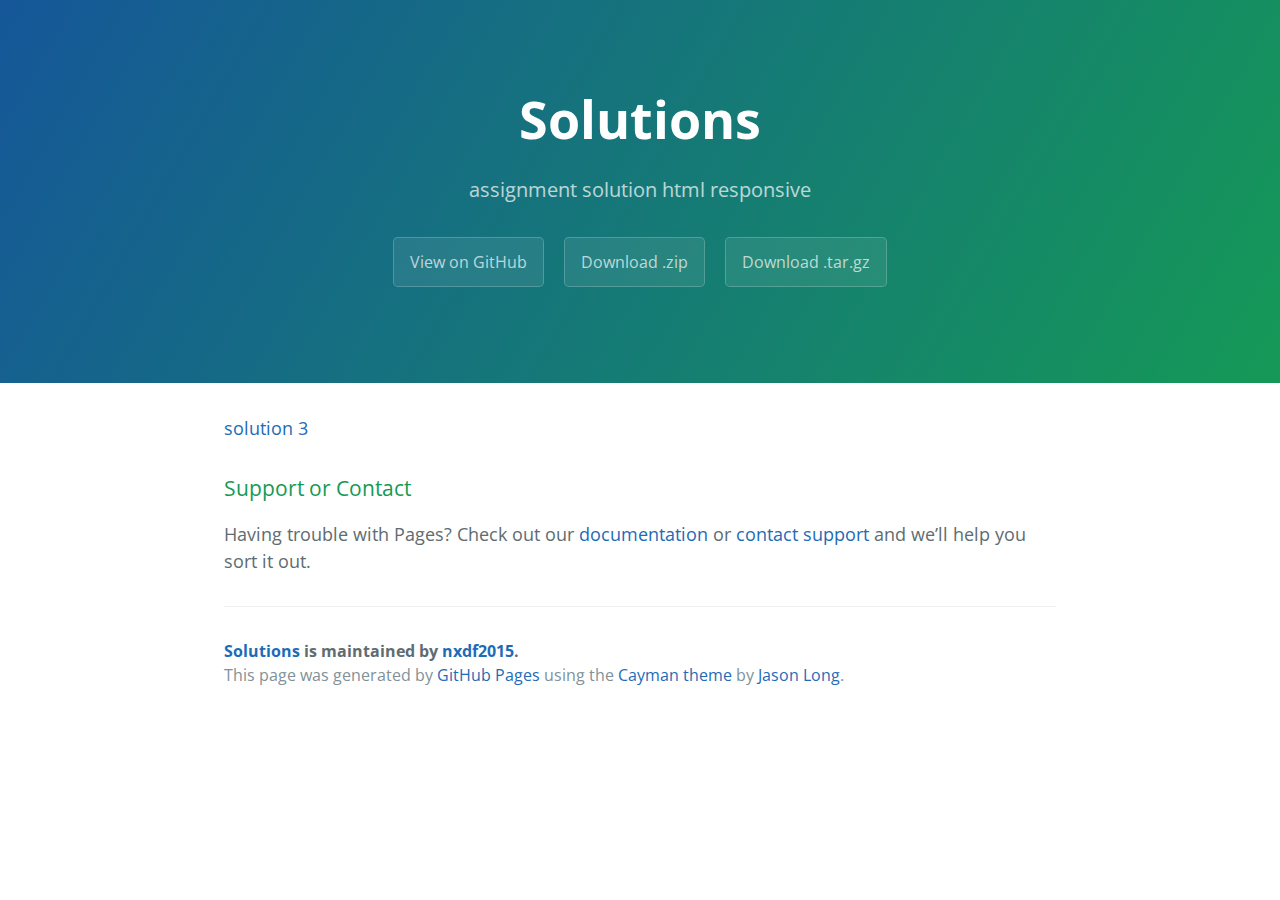
==== index.html @ d94275b3 "Create gh-pages branch via GitHub" ====
<!DOCTYPE html>
<html lang="en-us">
  <head>
    <meta charset="UTF-8">
    <title>Solutions by nxdf2015</title>
    <meta name="viewport" content="width=device-width, initial-scale=1">
    <link rel="stylesheet" type="text/css" href="stylesheets/normalize.css" media="screen">
    <link href='https://fonts.googleapis.com/css?family=Open+Sans:400,700' rel='stylesheet' type='text/css'>
    <link rel="stylesheet" type="text/css" href="stylesheets/stylesheet.css" media="screen">
    <link rel="stylesheet" type="text/css" href="stylesheets/github-light.css" media="screen">
  </head>
  <body>
    <section class="page-header">
      <h1 class="project-name">Solutions</h1>
      <h2 class="project-tagline">assignment solution html responsive</h2>
      <a href="https://github.com/nxdf2015/solutions" class="btn">View on GitHub</a>
      <a href="https://github.com/nxdf2015/solutions/zipball/master" class="btn">Download .zip</a>
      <a href="https://github.com/nxdf2015/solutions/tarball/master" class="btn">Download .tar.gz</a>
    </section>

    <section class="main-content">
      <p><a href="http://nxdf2015.github.io/solutions.module3-assignment2">solution 3</a></p>

<h3>
<a id="support-or-contact" class="anchor" href="#support-or-contact" aria-hidden="true"><span aria-hidden="true" class="octicon octicon-link"></span></a>Support or Contact</h3>

<p>Having trouble with Pages? Check out our <a href="https://help.github.com/pages">documentation</a> or <a href="https://github.com/contact">contact support</a> and we’ll help you sort it out.</p>

      <footer class="site-footer">
        <span class="site-footer-owner"><a href="https://github.com/nxdf2015/solutions">Solutions</a> is maintained by <a href="https://github.com/nxdf2015">nxdf2015</a>.</span>

        <span class="site-footer-credits">This page was generated by <a href="https://pages.github.com">GitHub Pages</a> using the <a href="https://github.com/jasonlong/cayman-theme">Cayman theme</a> by <a href="https://twitter.com/jasonlong">Jason Long</a>.</span>
      </footer>

    </section>

  
  </body>
</html>
---- stylesheets/stylesheet.css ----
* {
  box-sizing: border-box; }

body {
  padding: 0;
  margin: 0;
  font-family: "Open Sans", "Helvetica Neue", Helvetica, Arial, sans-serif;
  font-size: 16px;
  line-height: 1.5;
  color: #606c71; }

a {
  color: #1e6bb8;
  text-decoration: none; }
  a:hover {
    text-decoration: underline; }

.btn {
  display: inline-block;
  margin-bottom: 1rem;
  color: rgba(255, 255, 255, 0.7);
  background-color: rgba(255, 255, 255, 0.08);
  border-color: rgba(255, 255, 255, 0.2);
  border-style: solid;
  border-width: 1px;
  border-radius: 0.3rem;
  transition: color 0.2s, background-color 0.2s, border-color 0.2s; }
  .btn + .btn {
    margin-left: 1rem; }

.btn:hover {
  color: rgba(255, 255, 255, 0.8);
  text-decoration: none;
  background-color: rgba(255, 255, 255, 0.2);
  border-color: rgba(255, 255, 255, 0.3); }

@media screen and (min-width: 64em) {
  .btn {
    padding: 0.75rem 1rem; } }

@media screen and (min-width: 42em) and (max-width: 64em) {
  .btn {
    padding: 0.6rem 0.9rem;
    font-size: 0.9rem; } }

@media screen and (max-width: 42em) {
  .btn {
    display: block;
    width: 100%;
    padding: 0.75rem;
    font-size: 0.9rem; }
    .btn + .btn {
      margin-top: 1rem;
      margin-left: 0; } }

.page-header {
  color: #fff;
  text-align: center;
  background-color: #159957;
  background-image: linear-gradient(120deg, #155799, #159957); }

@media screen and (min-width: 64em) {
  .page-header {
    padding: 5rem 6rem; } }

@media screen and (min-width: 42em) and (max-width: 64em) {
  .page-header {
    padding: 3rem 4rem; } }

@media screen and (max-width: 42em) {
  .page-header {
    padding: 2rem 1rem; } }

.project-name {
  margin-top: 0;
  margin-bottom: 0.1rem; }

@media screen and (min-width: 64em) {
  .project-name {
    font-size: 3.25rem; } }

@media screen and (min-width: 42em) and (max-width: 64em) {
  .project-name {
    font-size: 2.25rem; } }

@media screen and (max-width: 42em) {
  .project-name {
    font-size: 1.75rem; } }

.project-tagline {
  margin-bottom: 2rem;
  font-weight: normal;
  opacity: 0.7; }

@media screen and (min-width: 64em) {
  .project-tagline {
    font-size: 1.25rem; } }

@media screen and (min-width: 42em) and (max-width: 64em) {
  .project-tagline {
    font-size: 1.15rem; } }

@media screen and (max-width: 42em) {
  .project-tagline {
    font-size: 1rem; } }

.main-content :first-child {
  margin-top: 0; }
.main-content img {
  max-width: 100%; }
.main-content h1, .main-content h2, .main-content h3, .main-content h4, .main-content h5, .main-content h6 {
  margin-top: 2rem;
  margin-bottom: 1rem;
  font-weight: normal;
  color: #159957; }
.main-content p {
  margin-bottom: 1em; }
.main-content code {
  padding: 2px 4px;
  font-family: Consolas, "Liberation Mono", Menlo, Courier, monospace;
  font-size: 0.9rem;
  color: #383e41;
  background-color: #f3f6fa;
  border-radius: 0.3rem; }
.main-content pre {
  padding: 0.8rem;
  margin-top: 0;
  margin-bottom: 1rem;
  font: 1rem Consolas, "Liberation Mono", Menlo, Courier, monospace;
  color: #567482;
  word-wrap: normal;
  background-color: #f3f6fa;
  border: solid 1px #dce6f0;
  border-radius: 0.3rem; }
  .main-content pre > code {
    padding: 0;
    margin: 0;
    font-size: 0.9rem;
    color: #567482;
    word-break: normal;
    white-space: pre;
    background: transparent;
    border: 0; }
.main-content .highlight {
  margin-bottom: 1rem; }
  .main-content .highlight pre {
    margin-bottom: 0;
    word-break: normal; }
.main-content .highlight pre, .main-content pre {
  padding: 0.8rem;
  overflow: auto;
  font-size: 0.9rem;
  line-height: 1.45;
  border-radius: 0.3rem; }
.main-content pre code, .main-content pre tt {
  display: inline;
  max-width: initial;
  padding: 0;
  margin: 0;
  overflow: initial;
  line-height: inherit;
  word-wrap: normal;
  background-color: transparent;
  border: 0; }
  .main-content pre code:before, .main-content pre code:after, .main-content pre tt:before, .main-content pre tt:after {
    content: normal; }
.main-content ul, .main-content ol {
  margin-top: 0; }
.main-content blockquote {
  padding: 0 1rem;
  margin-left: 0;
  color: #819198;
  border-left: 0.3rem solid #dce6f0; }
  .main-content blockquote > :first-child {
    margin-top: 0; }
  .main-content blockquote > :last-child {
    margin-bottom: 0; }
.main-content table {
  display: block;
  width: 100%;
  overflow: auto;
  word-break: normal;
  word-break: keep-all; }
  .main-content table th {
    font-weight: bold; }
  .main-content table th, .main-content table td {
    padding: 0.5rem 1rem;
    border: 1px solid #e9ebec; }
.main-content dl {
  padding: 0; }
  .main-content dl dt {
    padding: 0;
    margin-top: 1rem;
    font-size: 1rem;
    font-weight: bold; }
  .main-content dl dd {
    padding: 0;
    margin-bottom: 1rem; }
.main-content hr {
  height: 2px;
  padding: 0;
  margin: 1rem 0;
  background-color: #eff0f1;
  border: 0; }

@media screen and (min-width: 64em) {
  .main-content {
    max-width: 64rem;
    padding: 2rem 6rem;
    margin: 0 auto;
    font-size: 1.1rem; } }

@media screen and (min-width: 42em) and (max-width: 64em) {
  .main-content {
    padding: 2rem 4rem;
    font-size: 1.1rem; } }

@media screen and (max-width: 42em) {
  .main-content {
    padding: 2rem 1rem;
    font-size: 1rem; } }

.site-footer {
  padding-top: 2rem;
  margin-top: 2rem;
  border-top: solid 1px #eff0f1; }

.site-footer-owner {
  display: block;
  font-weight: bold; }

.site-footer-credits {
  color: #819198; }

@media screen and (min-width: 64em) {
  .site-footer {
    font-size: 1rem; } }

@media screen and (min-width: 42em) and (max-width: 64em) {
  .site-footer {
    font-size: 1rem; } }

@media screen and (max-width: 42em) {
  .site-footer {
    font-size: 0.9rem; } }
---- stylesheets/github-light.css ----
/*
The MIT License (MIT)

Copyright (c) 2015 GitHub, Inc.

Permission is hereby granted, free of charge, to any person obtaining a copy
of this software and associated documentation files (the "Software"), to deal
in the Software without restriction, including without limitation the rights
to use, copy, modify, merge, publish, distribute, sublicense, and/or sell
copies of the Software, and to permit persons to whom the Software is
furnished to do so, subject to the following conditions:

The above copyright notice and this permission notice shall be included in all
copies or substantial portions of the Software.

THE SOFTWARE IS PROVIDED "AS IS", WITHOUT WARRANTY OF ANY KIND, EXPRESS OR
IMPLIED, INCLUDING BUT NOT LIMITED TO THE WARRANTIES OF MERCHANTABILITY,
FITNESS FOR A PARTICULAR PURPOSE AND NONINFRINGEMENT. IN NO EVENT SHALL THE
AUTHORS OR COPYRIGHT HOLDERS BE LIABLE FOR ANY CLAIM, DAMAGES OR OTHER
LIABILITY, WHETHER IN AN ACTION OF CONTRACT, TORT OR OTHERWISE, ARISING FROM,
OUT OF OR IN CONNECTION WITH THE SOFTWARE OR THE USE OR OTHER DEALINGS IN THE
SOFTWARE.

*/

.pl-c /* comment */ {
  color: #969896;
}

.pl-c1      /* constant, markup.raw, meta.diff.header, meta.module-reference, meta.property-name, support, support.constant, support.variable, variable.other.constant */,
.pl-s .pl-v /* string variable */ {
  color: #0086b3;
}

.pl-e  /* entity */,
.pl-en /* entity.name */ {
  color: #795da3;
}

.pl-s .pl-s1 /* string source */,
.pl-smi      /* storage.modifier.import, storage.modifier.package, storage.type.java, variable.other, variable.parameter.function */ {
  color: #333;
}

.pl-ent /* entity.name.tag */ {
  color: #63a35c;
}

.pl-k /* keyword, storage, storage.type */ {
  color: #a71d5d;
}

.pl-pds              /* punctuation.definition.string, string.regexp.character-class */,
.pl-s                /* string */,
.pl-s .pl-pse .pl-s1 /* string punctuation.section.embedded source */,
.pl-sr               /* string.regexp */,
.pl-sr .pl-cce       /* string.regexp constant.character.escape */,
.pl-sr .pl-sra       /* string.regexp string.regexp.arbitrary-repitition */,
.pl-sr .pl-sre       /* string.regexp source.ruby.embedded */ {
  color: #183691;
}

.pl-v /* variable */ {
  color: #ed6a43;
}

.pl-id /* invalid.deprecated */ {
  color: #b52a1d;
}

.pl-ii /* invalid.illegal */ {
  background-color: #b52a1d;
  color: #f8f8f8;
}

.pl-sr .pl-cce /* string.regexp constant.character.escape */ {
  color: #63a35c;
  font-weight: bold;
}

.pl-ml /* markup.list */ {
  color: #693a17;
}

.pl-mh        /* markup.heading */,
.pl-mh .pl-en /* markup.heading entity.name */,
.pl-ms        /* meta.separator */ {
  color: #1d3e81;
  font-weight: bold;
}

.pl-mq /* markup.quote */ {
  color: #008080;
}

.pl-mi /* markup.italic */ {
  color: #333;
  font-style: italic;
}

.pl-mb /* markup.bold */ {
  color: #333;
  font-weight: bold;
}

.pl-md /* markup.deleted, meta.diff.header.from-file */ {
  background-color: #ffecec;
  color: #bd2c00;
}

.pl-mi1 /* markup.inserted, meta.diff.header.to-file */ {
  background-color: #eaffea;
  color: #55a532;
}

.pl-mdr /* meta.diff.range */ {
  color: #795da3;
  font-weight: bold;
}

.pl-mo /* meta.output */ {
  color: #1d3e81;
}
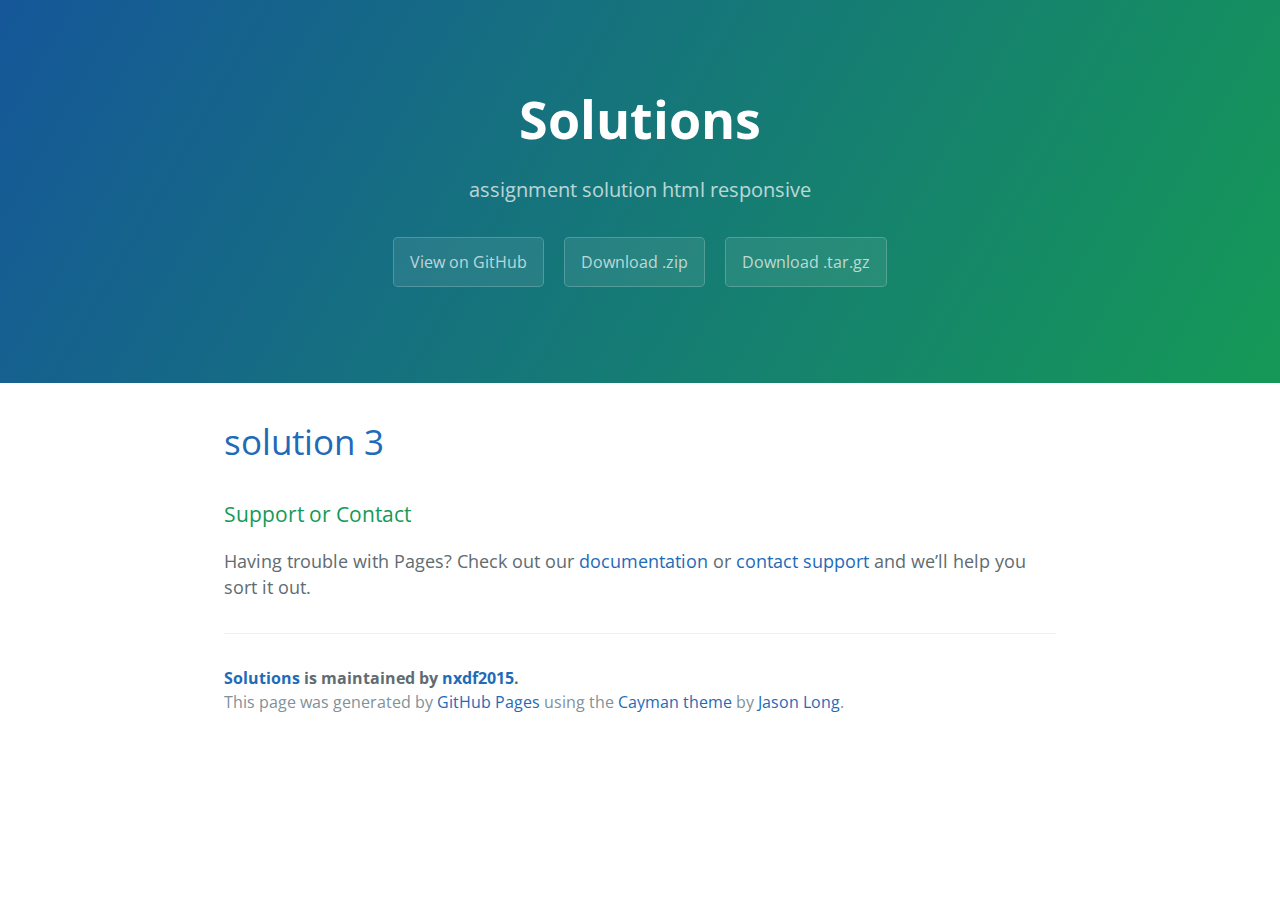
==== commit 95c5fcbb: "Create gh-pages branch via GitHub" ====
--- a/index.html
+++ b/index.html
@@ -19,7 +19,9 @@
     </section>
 
     <section class="main-content">
-      <p><a href="http://nxdf2015.github.io/solutions.module3-assignment2">solution 3</a></p>
+      <h1>
+<a id="solution-3" class="anchor" href="#solution-3" aria-hidden="true"><span aria-hidden="true" class="octicon octicon-link"></span></a><a href="http://nxdf2015.github.io/solutions/module3-assignment2/">solution 3</a>
+</h1>
 
 <h3>
 <a id="support-or-contact" class="anchor" href="#support-or-contact" aria-hidden="true"><span aria-hidden="true" class="octicon octicon-link"></span></a>Support or Contact</h3>
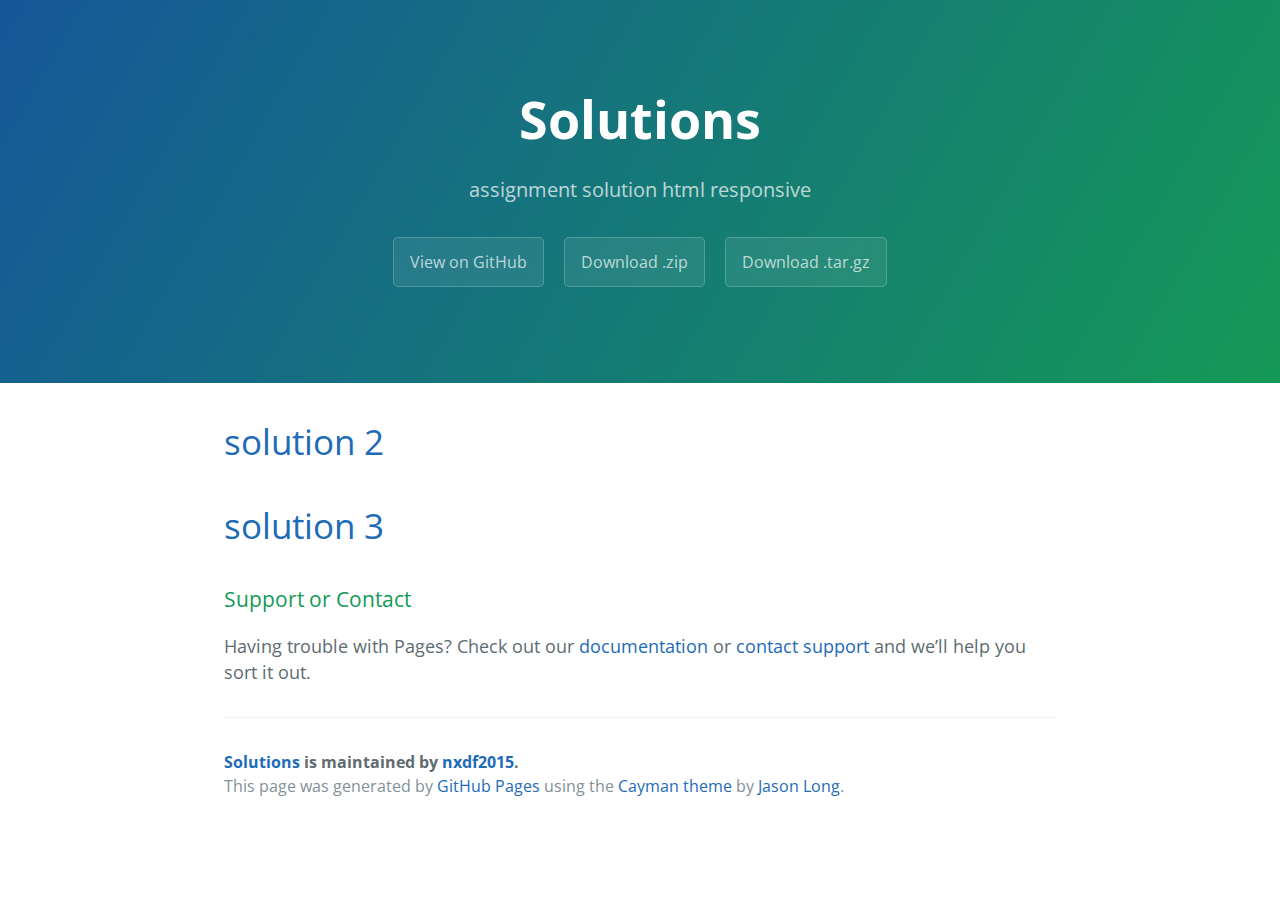
==== commit e257d7d7: "Create gh-pages branch via GitHub" ====
--- a/index.html
+++ b/index.html
@@ -20,6 +20,10 @@
 
     <section class="main-content">
       <h1>
+<a id="solution-2" class="anchor" href="#solution-2" aria-hidden="true"><span aria-hidden="true" class="octicon octicon-link"></span></a><a href="http://nxdf2015.github.io/solutions/module3-assignment1/">solution 2</a>
+</h1>
+
+<h1>
 <a id="solution-3" class="anchor" href="#solution-3" aria-hidden="true"><span aria-hidden="true" class="octicon octicon-link"></span></a><a href="http://nxdf2015.github.io/solutions/module3-assignment2/">solution 3</a>
 </h1>
 
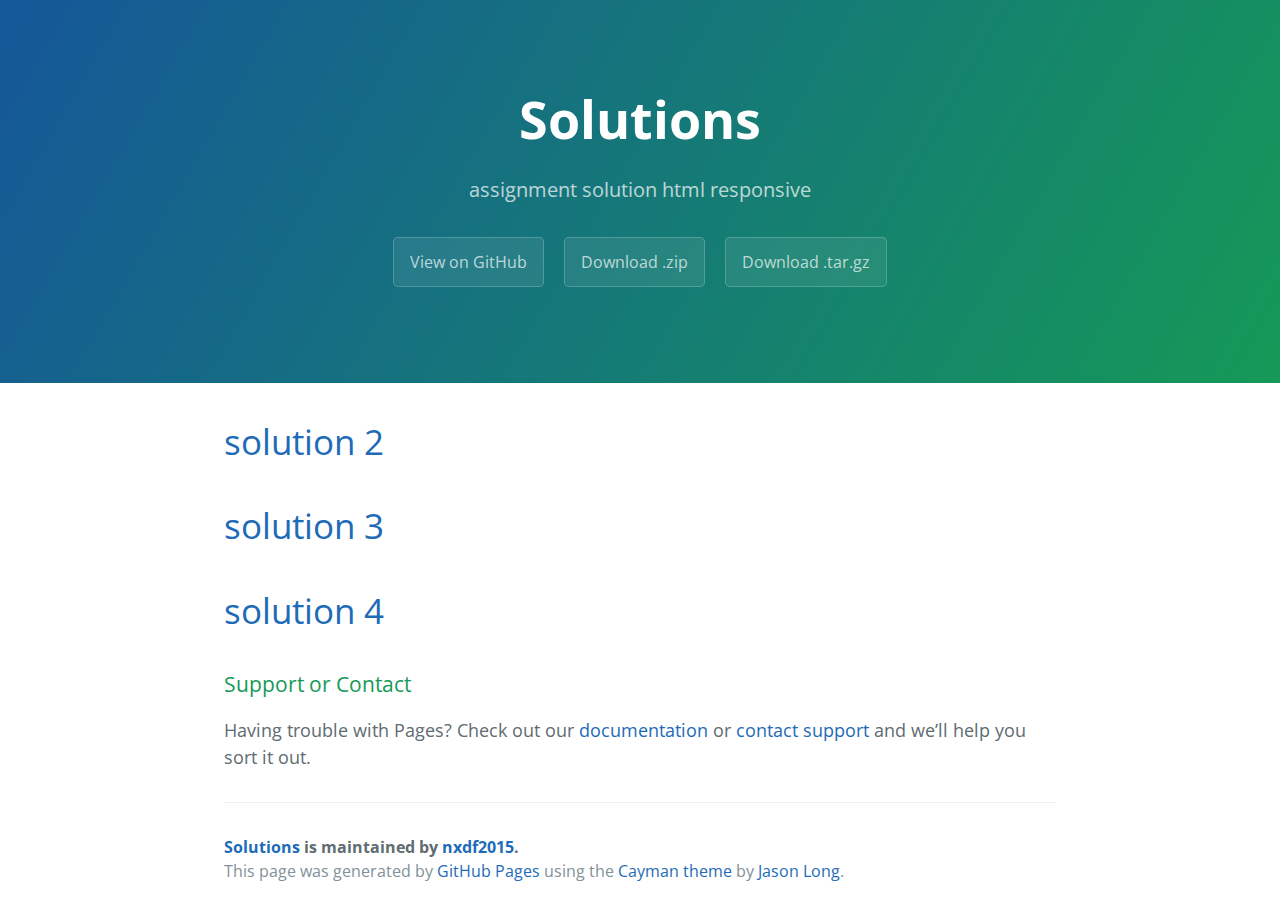
==== commit 1a08d866: "Create gh-pages branch via GitHub" ====
--- a/index.html
+++ b/index.html
@@ -20,11 +20,15 @@
 
     <section class="main-content">
       <h1>
-<a id="solution-2" class="anchor" href="#solution-2" aria-hidden="true"><span aria-hidden="true" class="octicon octicon-link"></span></a><a href="http://nxdf2015.github.io/solutions/module3-assignment1/">solution 2</a>
+<a id="solution-2" class="anchor" href="#solution-2" aria-hidden="true"><span aria-hidden="true" class="octicon octicon-link"></span></a><a href="http://nxdf2015.github.io/solutions/module4-assignment2/">solution 2</a>
 </h1>
 
 <h1>
-<a id="solution-3" class="anchor" href="#solution-3" aria-hidden="true"><span aria-hidden="true" class="octicon octicon-link"></span></a><a href="http://nxdf2015.github.io/solutions/module3-assignment2/">solution 3</a>
+<a id="solution-3" class="anchor" href="#solution-3" aria-hidden="true"><span aria-hidden="true" class="octicon octicon-link"></span></a><a href="http://nxdf2015.github.io/solutions/module4-assignment3/">solution 3</a>
+</h1>
+
+<h1>
+<a id="solution-4" class="anchor" href="#solution-4" aria-hidden="true"><span aria-hidden="true" class="octicon octicon-link"></span></a><a href="http://nxdf2015.github.io/solutions/module4-assignment4">solution 4</a>
 </h1>
 
 <h3>
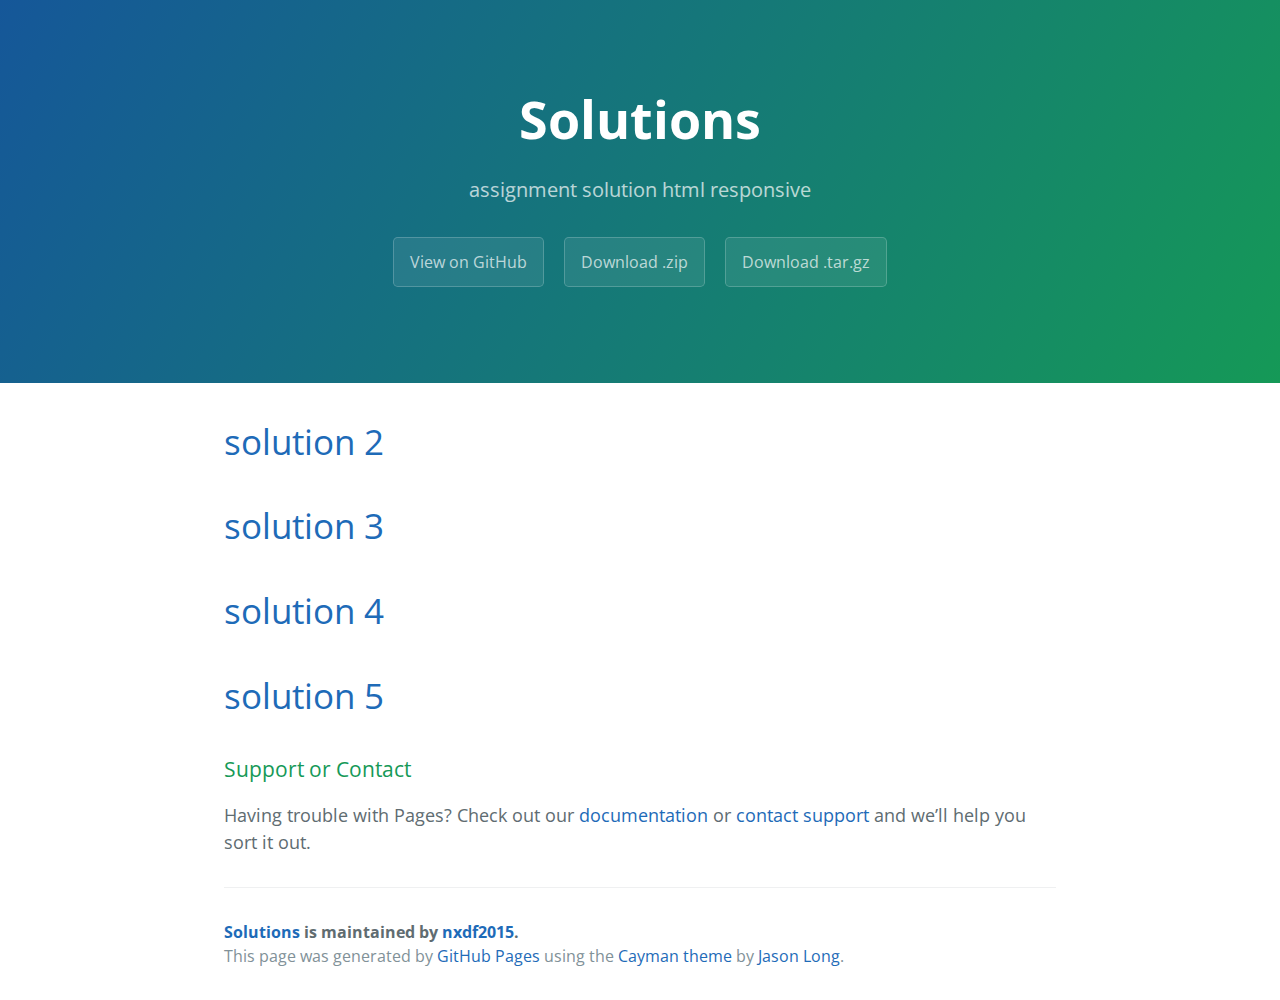
==== commit af7e8756: "Create gh-pages branch via GitHub" ====
--- a/index.html
+++ b/index.html
@@ -31,6 +31,10 @@
 <a id="solution-4" class="anchor" href="#solution-4" aria-hidden="true"><span aria-hidden="true" class="octicon octicon-link"></span></a><a href="http://nxdf2015.github.io/solutions/module4-assignment4">solution 4</a>
 </h1>
 
+<h1>
+<a id="solution-5" class="anchor" href="#solution-5" aria-hidden="true"><span aria-hidden="true" class="octicon octicon-link"></span></a><a href="http://nxdf2015.github.io/solutions/module4-assignment5">solution 5</a>
+</h1>
+
 <h3>
 <a id="support-or-contact" class="anchor" href="#support-or-contact" aria-hidden="true"><span aria-hidden="true" class="octicon octicon-link"></span></a>Support or Contact</h3>
 
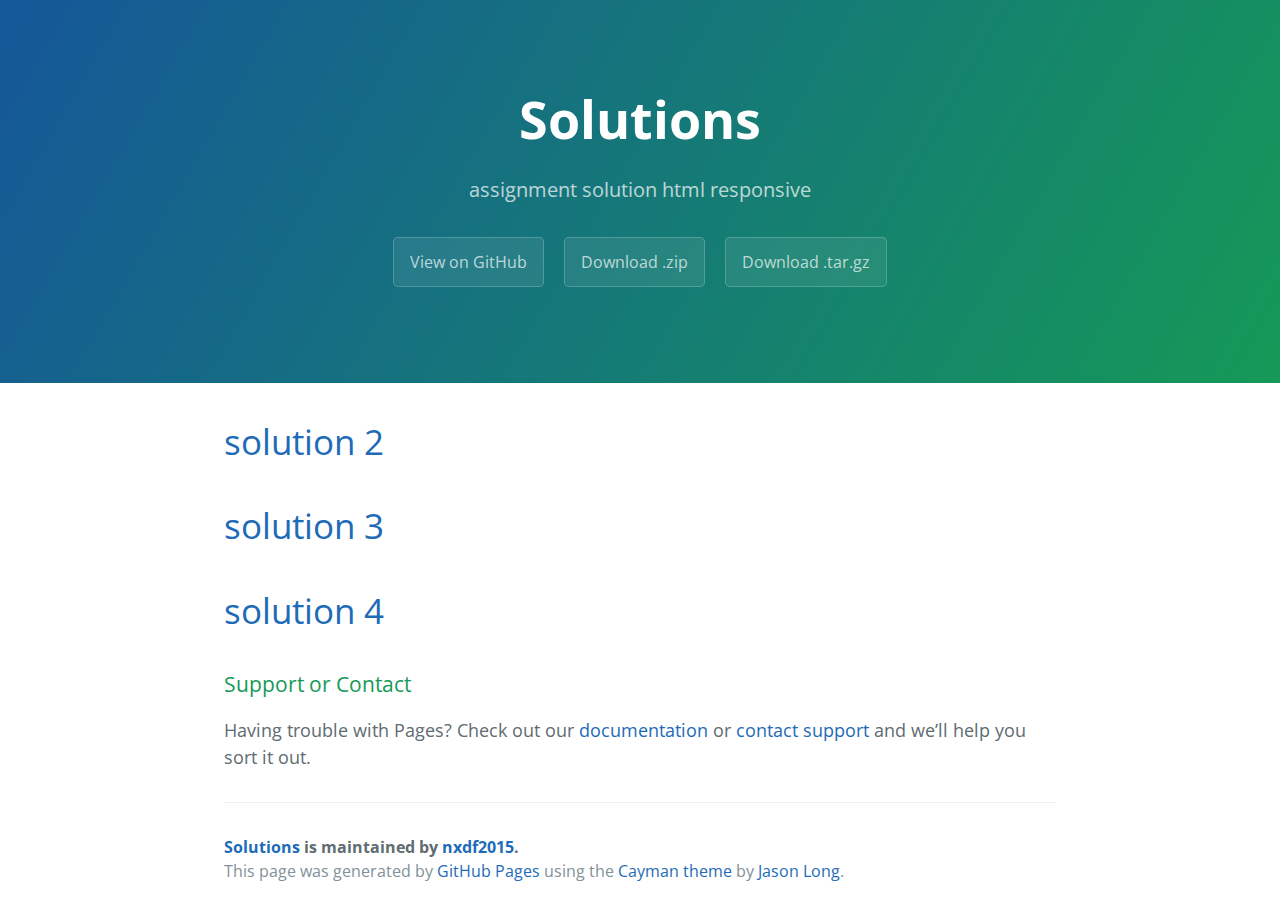
==== commit dbe6f61a: "Create gh-pages branch via GitHub" ====
--- a/index.html
+++ b/index.html
@@ -31,10 +31,6 @@
 <a id="solution-4" class="anchor" href="#solution-4" aria-hidden="true"><span aria-hidden="true" class="octicon octicon-link"></span></a><a href="http://nxdf2015.github.io/solutions/module4-assignment4">solution 4</a>
 </h1>
 
-<h1>
-<a id="solution-5" class="anchor" href="#solution-5" aria-hidden="true"><span aria-hidden="true" class="octicon octicon-link"></span></a><a href="http://nxdf2015.github.io/solutions/module4-assignment5">solution 5</a>
-</h1>
-
 <h3>
 <a id="support-or-contact" class="anchor" href="#support-or-contact" aria-hidden="true"><span aria-hidden="true" class="octicon octicon-link"></span></a>Support or Contact</h3>
 
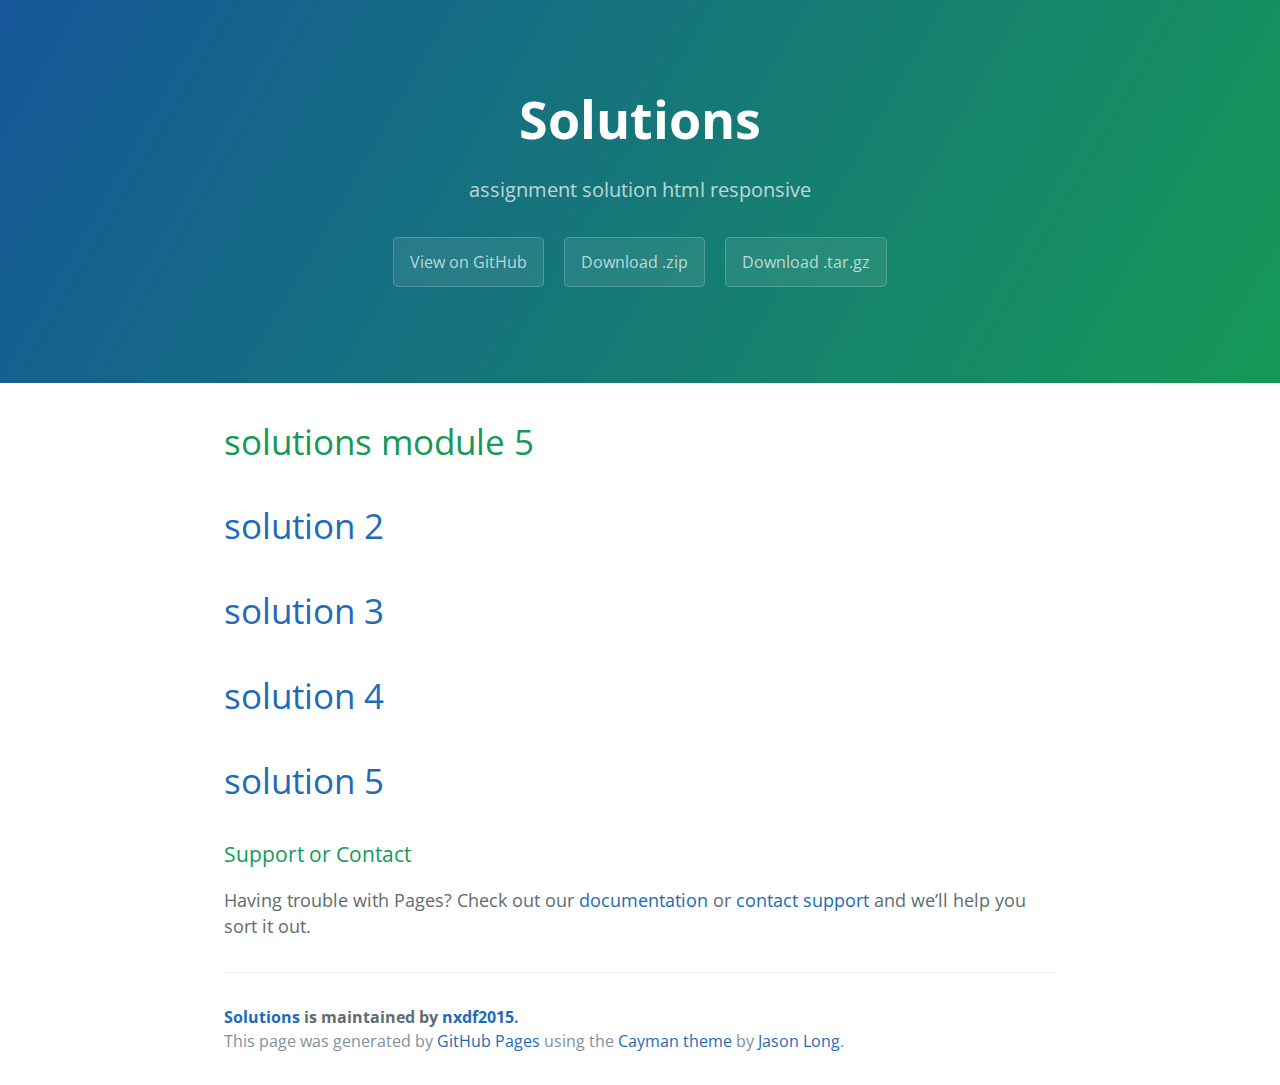
==== commit 572b5e92: "Create gh-pages branch via GitHub" ====
--- a/index.html
+++ b/index.html
@@ -20,6 +20,9 @@
 
     <section class="main-content">
       <h1>
+<a id="solutions-module-5" class="anchor" href="#solutions-module-5" aria-hidden="true"><span aria-hidden="true" class="octicon octicon-link"></span></a>solutions module 5</h1>
+
+<h1>
 <a id="solution-2" class="anchor" href="#solution-2" aria-hidden="true"><span aria-hidden="true" class="octicon octicon-link"></span></a><a href="http://nxdf2015.github.io/solutions/module4-assignment2/">solution 2</a>
 </h1>
 
@@ -29,6 +32,10 @@
 
 <h1>
 <a id="solution-4" class="anchor" href="#solution-4" aria-hidden="true"><span aria-hidden="true" class="octicon octicon-link"></span></a><a href="http://nxdf2015.github.io/solutions/module4-assignment4">solution 4</a>
+</h1>
+
+<h1>
+<a id="solution-5" class="anchor" href="#solution-5" aria-hidden="true"><span aria-hidden="true" class="octicon octicon-link"></span></a><a href="http://nxdf2015.github.io/solutions/module4-assignment5">solution 5</a>
 </h1>
 
 <h3>
